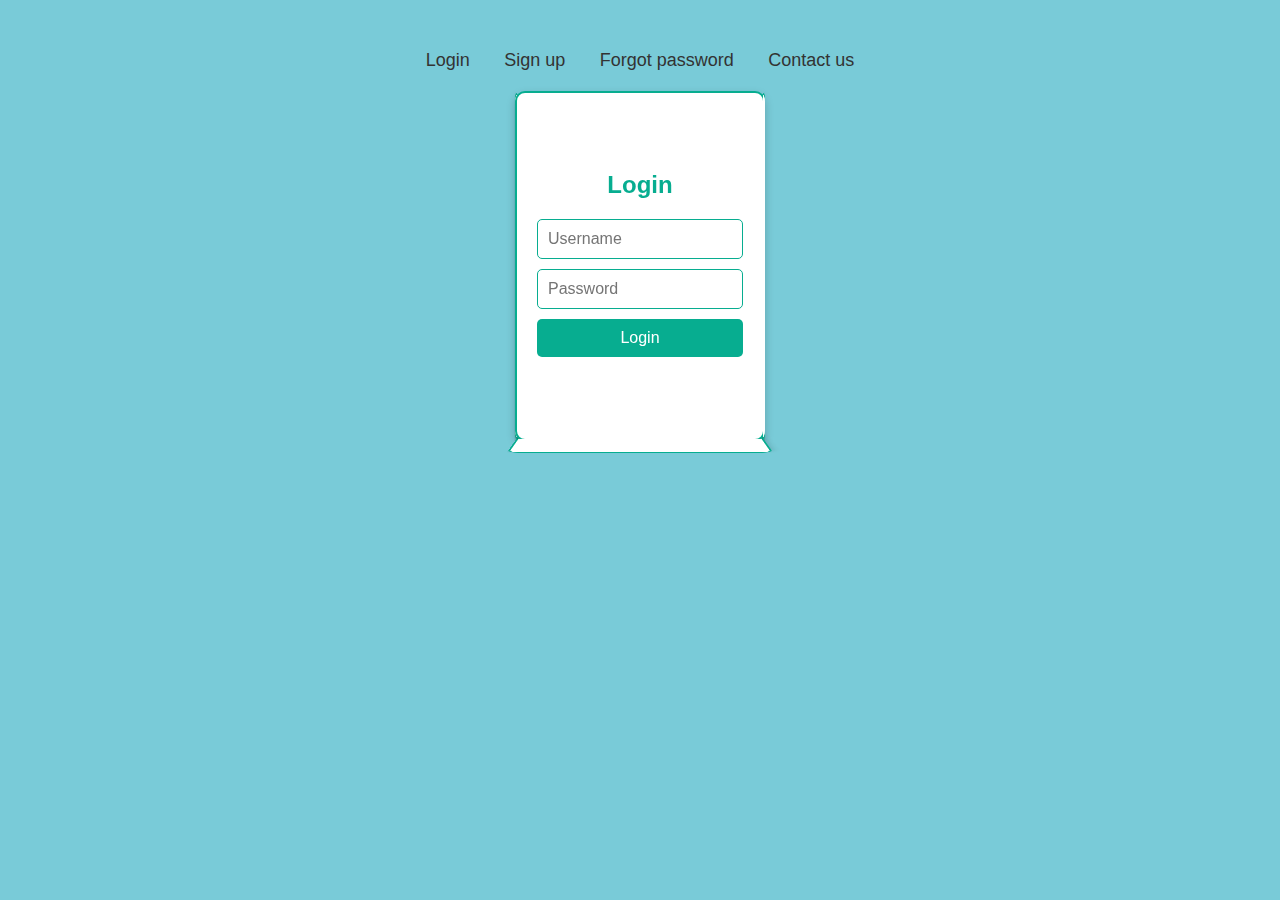
==== login.html @ ca8b6d31 "login" ====
<!DOCTYPE html>
<html lang="en">
<head>
    <meta charset="UTF-8">
    <meta name="viewport" content="width=device-width, initial-scale=1.0">
    <title>Prismatic Login Form</title>
    <link rel="stylesheet" href="loginstyle.css">
    <script defer src="script.js"></script>
</head>
<body>
    <ul class="nav">
        <li onclick="showLogin()">Login</li>
        <li onclick="showSignup()">Sign up</li>
        <li onclick="showForgotPassword()">Forgot password</li>
        <li onclick="showContactUs()">Contact us</li>
    </ul>
    
    <div class="wrapper">
        <div class="rec-prism">
            <div class="face face-front">
                <h2>Login</h2>
                <form>
                    <input type="text" placeholder="Username">
                    <input type="password" placeholder="Password">
                    <button type="button" onclick="showThankYou()">Login</button>
                </form>
            </div>
            <div class="face face-right">
                <h2>Sign Up</h2>
                <form>
                    <input type="text" placeholder="Email">
                    <input type="password" placeholder="Password">
                    <button type="button" onclick="showThankYou()">Register</button>
                </form>
            </div>
            <div class="face face-back">
                <h2>Forgot Password</h2>
                <form>
                    <input type="email" placeholder="Enter your email">
                    <button type="button" onclick="showThankYou()">Reset</button>
                </form>
            </div>
            <div class="face face-left">
                <h2>Contact Us</h2>
                <form>
                    <input type="text" placeholder="Your Name">
                    <input type="email" placeholder="Your Email">
                    <textarea placeholder="Your Message"></textarea>
                    <button type="button" onclick="showThankYou()">Send</button>
                </form>
            </div>
            <div class="face face-bottom">
                <h2>Thank You!</h2>
            </div>
        </div>
    </div>
</body>
</html>
---- loginstyle.css ----
* {
    box-sizing: border-box;
    margin: 0;
    padding: 0;
    font-family: Arial, sans-serif;
}

body {
    background: #79cbd8;
    text-align: center;
    padding: 50px;
}

.nav {
    list-style: none;
    margin-bottom: 20px;
}

.nav li {
    display: inline-block;
    margin: 0 15px;
    cursor: pointer;
    font-size: 18px;
    color: #333;
    position: relative;
}

.nav li:hover {
    color: #07ad90;
}

.wrapper {
    width: 250px;
    height: 350px;
    margin: auto;
    perspective: 800px;
}

.rec-prism {
    width: 100%;
    height: 100%;
    position: relative;
    transform-style: preserve-3d;
    transform: translateZ(-125px);
    transition: transform 0.5s ease-in-out;
}

.face {
    position: absolute;
    width: 250px;
    height: 350px;
    background: #fff;
    border: 2px solid #07ad90;
    display: flex;
    justify-content: center;
    align-items: center;
    flex-direction: column;
    padding: 20px;
    box-shadow: 0 4px 10px rgba(0, 0, 0, 0.2);
    border-radius: 10px;
}

.face-front { transform: rotateY(0deg) translateZ(125px); }
.face-right { transform: rotateY(90deg) translateZ(125px); }
.face-back { transform: rotateY(180deg) translateZ(125px); }
.face-left { transform: rotateY(-90deg) translateZ(125px); }
.face-bottom { transform: rotateX(-90deg) translateZ(175px); }

h2 {
    margin-bottom: 15px;
    color: #07ad90;
}

input, textarea, button {
    width: 100%;
    padding: 10px;
    margin: 5px 0;
    border: 1px solid #07ad90;
    border-radius: 5px;
    font-size: 16px;
}

textarea {
    resize: none;
    height: 80px;
}

button {
    background: #07ad90;
    color: #fff;
    cursor: pointer;
    border: none;
    font-size: 16px;
    transition: 0.3s;
}

button:hover {
    opacity: 0.8;
}
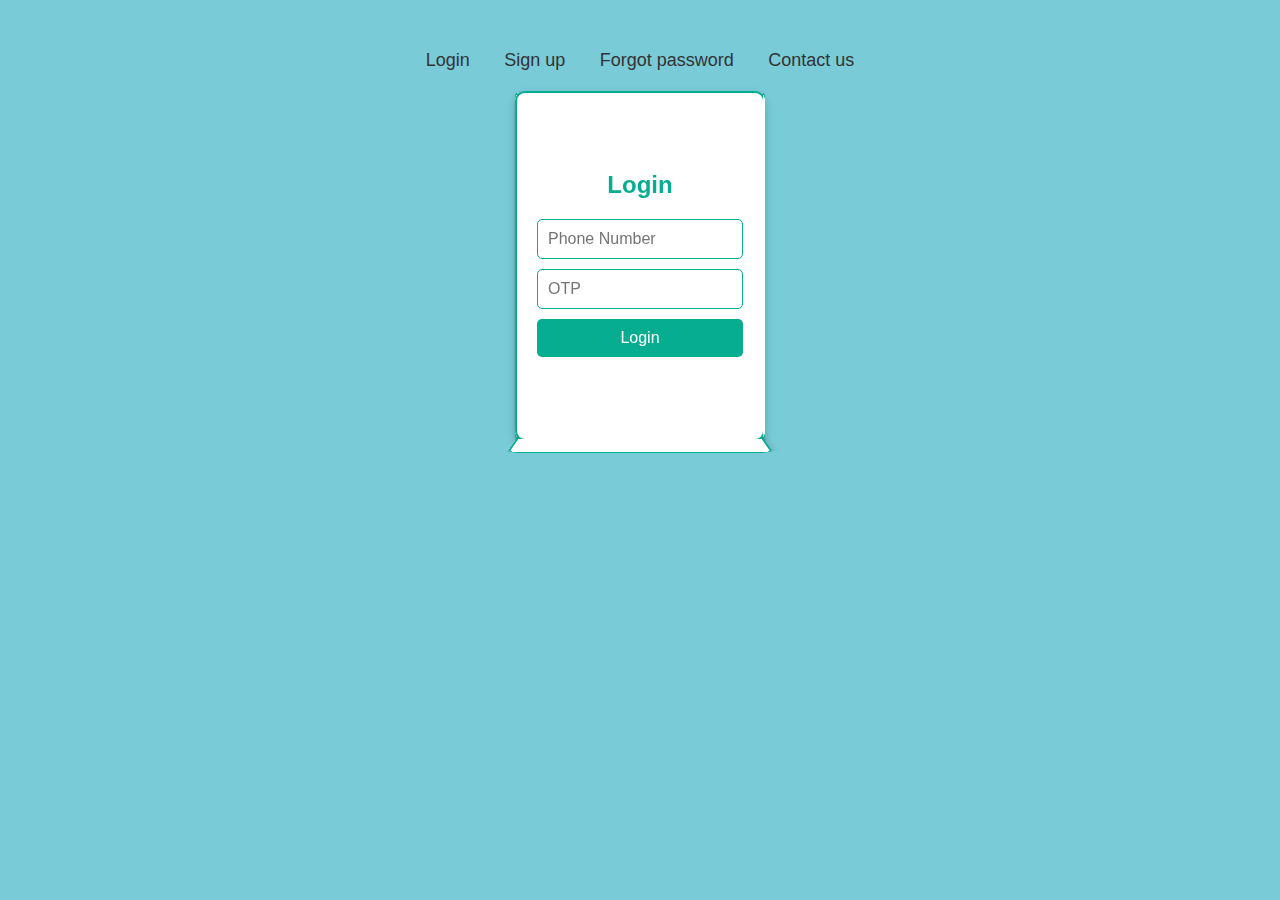
==== commit 5b246af4: "content change not full" ====
--- a/login.html
+++ b/login.html
@@ -20,8 +20,8 @@
             <div class="face face-front">
                 <h2>Login</h2>
                 <form>
-                    <input type="text" placeholder="Username">
-                    <input type="password" placeholder="Password">
+                    <input type="number" placeholder="Phone Number">
+                    <input type="number" placeholder="OTP">
                     <button type="button" onclick="showThankYou()">Login</button>
                 </form>
             </div>
@@ -29,6 +29,7 @@
                 <h2>Sign Up</h2>
                 <form>
                     <input type="text" placeholder="Email">
+                    <input type="number" placeholder="Phone Number">
                     <input type="password" placeholder="Password">
                     <button type="button" onclick="showThankYou()">Register</button>
                 </form>
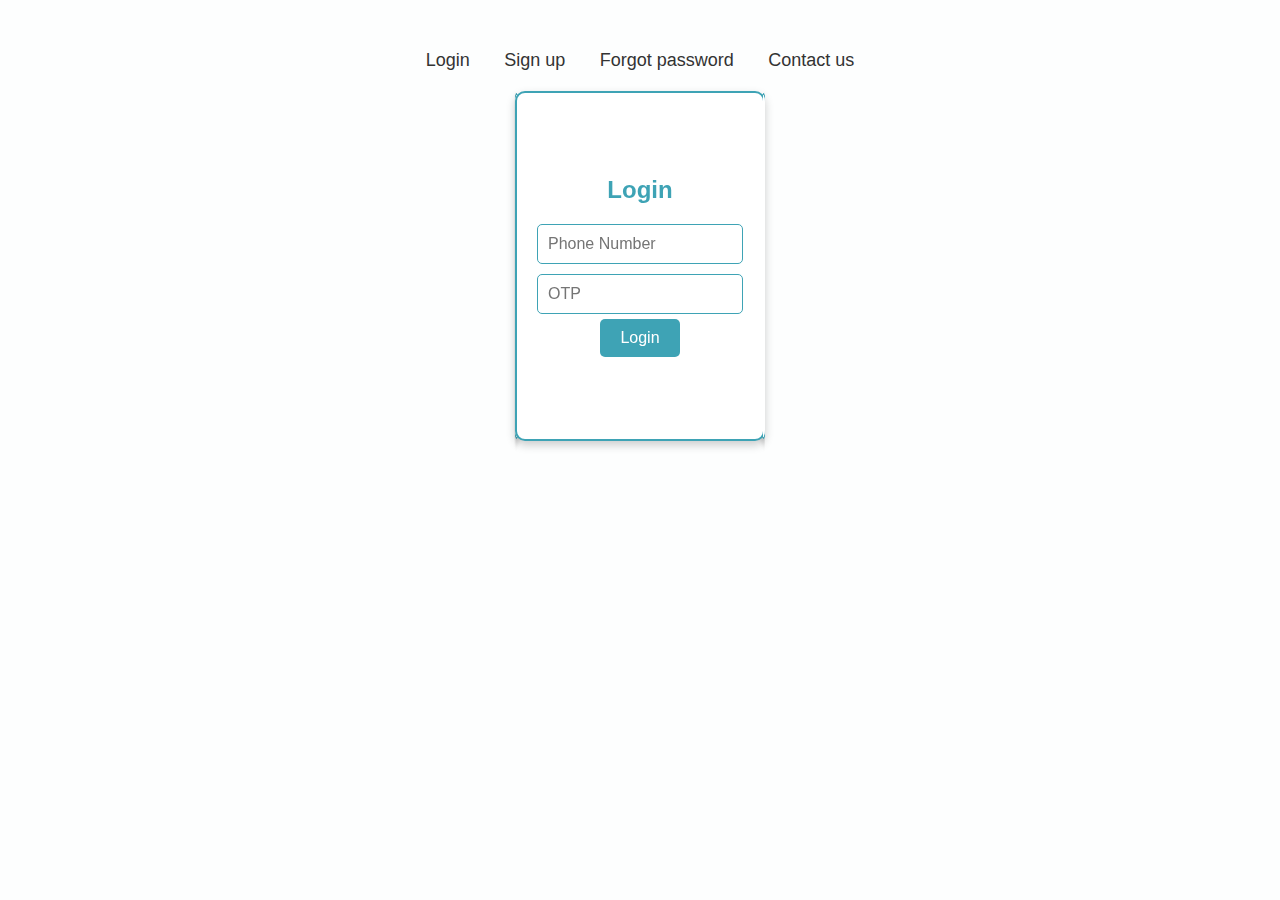
==== commit ab81e46c: "added the main page and other css modification" ====
--- a/login.html
+++ b/login.html
@@ -22,7 +22,7 @@
                 <form>
                     <input type="number" placeholder="Phone Number">
                     <input type="number" placeholder="OTP">
-                    <button type="button" onclick="showThankYou()">Login</button>
+                    <a href="main.html" class="button">Login</a>
                 </form>
             </div>
             <div class="face face-right">
@@ -31,14 +31,17 @@
                     <input type="text" placeholder="Email">
                     <input type="number" placeholder="Phone Number">
                     <input type="password" placeholder="Password">
-                    <button type="button" onclick="showThankYou()">Register</button>
+                    <a href="main.html" class="button">Register</a>
+
+                    
                 </form>
             </div>
             <div class="face face-back">
                 <h2>Forgot Password</h2>
                 <form>
-                    <input type="email" placeholder="Enter your email">
-                    <button type="button" onclick="showThankYou()">Reset</button>
+                    <input type="number" placeholder="Phone No">
+                    <a href="main.html" class="button">Reset Password</a>
+                    
                 </form>
             </div>
             <div class="face face-left">
@@ -47,12 +50,11 @@
                     <input type="text" placeholder="Your Name">
                     <input type="email" placeholder="Your Email">
                     <textarea placeholder="Your Message"></textarea>
-                    <button type="button" onclick="showThankYou()">Send</button>
+                    <a href="main.html" class="button">submit</a>
+                    
                 </form>
             </div>
-            <div class="face face-bottom">
-                <h2>Thank You!</h2>
-            </div>
+            
         </div>
     </div>
 </body>
--- a/loginstyle.css
+++ b/loginstyle.css
@@ -6,7 +6,7 @@
 }
 
 body {
-    background: #79cbd8;
+    background: #fdfefe;
     text-align: center;
     padding: 50px;
 }
@@ -26,7 +26,7 @@
 }
 
 .nav li:hover {
-    color: #07ad90;
+    color: #3ea3b5;
 }
 
 .wrapper {
@@ -50,7 +50,7 @@
     width: 250px;
     height: 350px;
     background: #fff;
-    border: 2px solid #07ad90;
+    border: 2px solid #3ea3b5;
     display: flex;
     justify-content: center;
     align-items: center;
@@ -68,14 +68,14 @@
 
 h2 {
     margin-bottom: 15px;
-    color: #07ad90;
+    color: #3ea3b5;
 }
 
 input, textarea, button {
     width: 100%;
     padding: 10px;
     margin: 5px 0;
-    border: 1px solid #07ad90;
+    border: 1px solid #3ea3b5;
     border-radius: 5px;
     font-size: 16px;
 }
@@ -86,7 +86,7 @@
 }
 
 button {
-    background: #07ad90;
+    background: #3ea3b5;
     color: #fff;
     cursor: pointer;
     border: none;
@@ -97,3 +97,20 @@
 button:hover {
     opacity: 0.8;
 }
+
+a.button {
+    display: inline-block;
+    padding: 10px 20px;
+    font-size: 16px;
+    text-align: center;
+    text-decoration: none;
+    color: white;
+    background-color: #3ea3b5;
+    border-radius: 5px;
+    border: none;
+    cursor: pointer;
+}
+
+a.button:hover {
+    background-color: #3ea3b5;
+}
